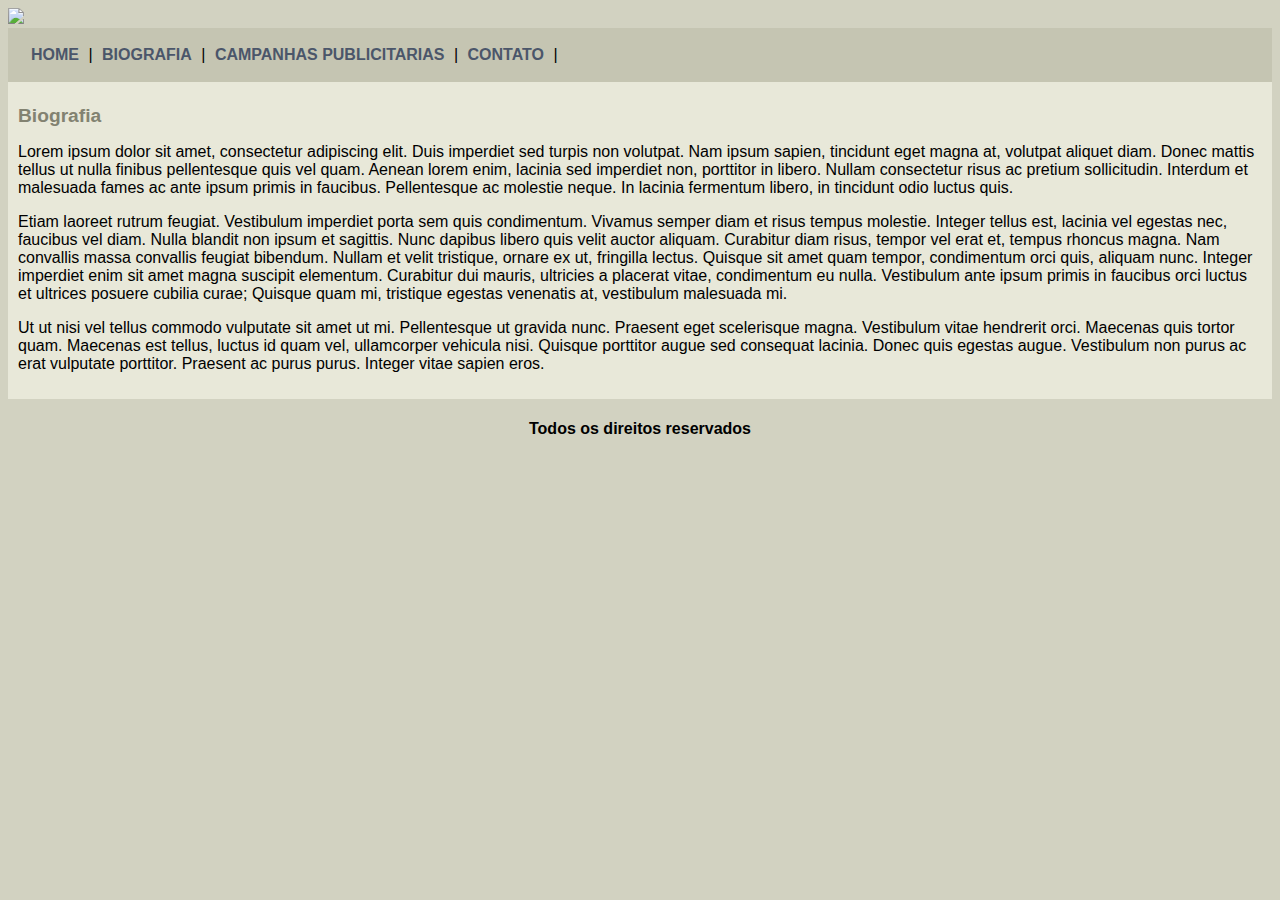
==== biografia.html @ 23398938 "Add files via upload" ====
<!DOCTYPE html>
<html lang="pt-br">
<head>
    <meta charset="UTF-8">
    <meta name="viewport" content="width=device-width, initial-scale=1.0">
    <title>Anna Bella Oficial - Biografia</title>

    <link rel="stylesheet" type="text/css" href="estilo.css">
</head>

<body>

    <div id="principal"><!--Inicio Conteudo-->

        <img src="imagens/capa.png">

        <div id="menu">

            <a href="index.html">HOME</a> |
            <a href="biografia.html">BIOGRAFIA</a> |
            <a href="campanhasPublicitarias.html">CAMPANHAS PUBLICITARIAS</a> |
            <a href="contato.html">CONTATO</a> |
        </div>

        <div id="conteudo">
            <h1>Biografia</h1>
            <p>Lorem ipsum dolor sit amet, consectetur adipiscing elit. Duis imperdiet sed turpis non volutpat. Nam ipsum sapien, tincidunt eget magna at, volutpat aliquet diam. Donec mattis tellus ut nulla finibus pellentesque quis vel quam. Aenean lorem enim, lacinia sed imperdiet non, porttitor in libero. Nullam consectetur risus ac pretium sollicitudin. Interdum et malesuada fames ac ante ipsum primis in faucibus. Pellentesque ac molestie neque. In lacinia fermentum libero, in tincidunt odio luctus quis.</p>
            <p>Etiam laoreet rutrum feugiat. Vestibulum imperdiet porta sem quis condimentum. Vivamus semper diam et risus tempus molestie. Integer tellus est, lacinia vel egestas nec, faucibus vel diam. Nulla blandit non ipsum et sagittis. Nunc dapibus libero quis velit auctor aliquam. Curabitur diam risus, tempor vel erat et, tempus rhoncus magna. Nam convallis massa convallis feugiat bibendum. Nullam et velit tristique, ornare ex ut, fringilla lectus. Quisque sit amet quam tempor, condimentum orci quis, aliquam nunc. Integer imperdiet enim sit amet magna suscipit elementum. Curabitur dui mauris, ultricies a placerat vitae, condimentum eu nulla. Vestibulum ante ipsum primis in faucibus orci luctus et ultrices posuere cubilia curae; Quisque quam mi, tristique egestas venenatis at, vestibulum malesuada mi.</p>
            <p>Ut ut nisi vel tellus commodo vulputate sit amet ut mi. Pellentesque ut gravida nunc. Praesent eget scelerisque magna. Vestibulum vitae hendrerit orci. Maecenas quis tortor quam. Maecenas est tellus, luctus id quam vel, ullamcorper vehicula nisi. Quisque porttitor augue sed consequat lacinia. Donec quis egestas augue. Vestibulum non purus ac erat vulputate porttitor. Praesent ac purus purus. Integer vitae sapien eros.</p>
        </div> <!--Fim Conteudo-->

        <div id="rodape">
            <h4 class="centralizar">Todos os direitos reservados</h4>
        </div>
    </div>
    
</body>
</html>
---- estilo.css ----
body{
    background: #d2d2c1 url('imagens/fundo.png');
    font: 16px Arial, Helvetica, sans-serif;
}

#principal{
   /* border: 1px solid red ;
    width: 900px;
    height: 500px;*/
}

#menu{
    background: #c5c5b2;
    padding: 18px;
}

#conteudo{
    background: #e8e8d9;
    padding: 10px;
}

.centralizar{
    text-align: center;
}

.imgCampanha{
    border: 10px solid #c3c3ae;
}

h1{
    color: #828271;
    font-size: 1.2em;
}

a{
    color: #4b566a;
    text-decoration: none;
    font-weight: bold ;
    padding: 5px;
}
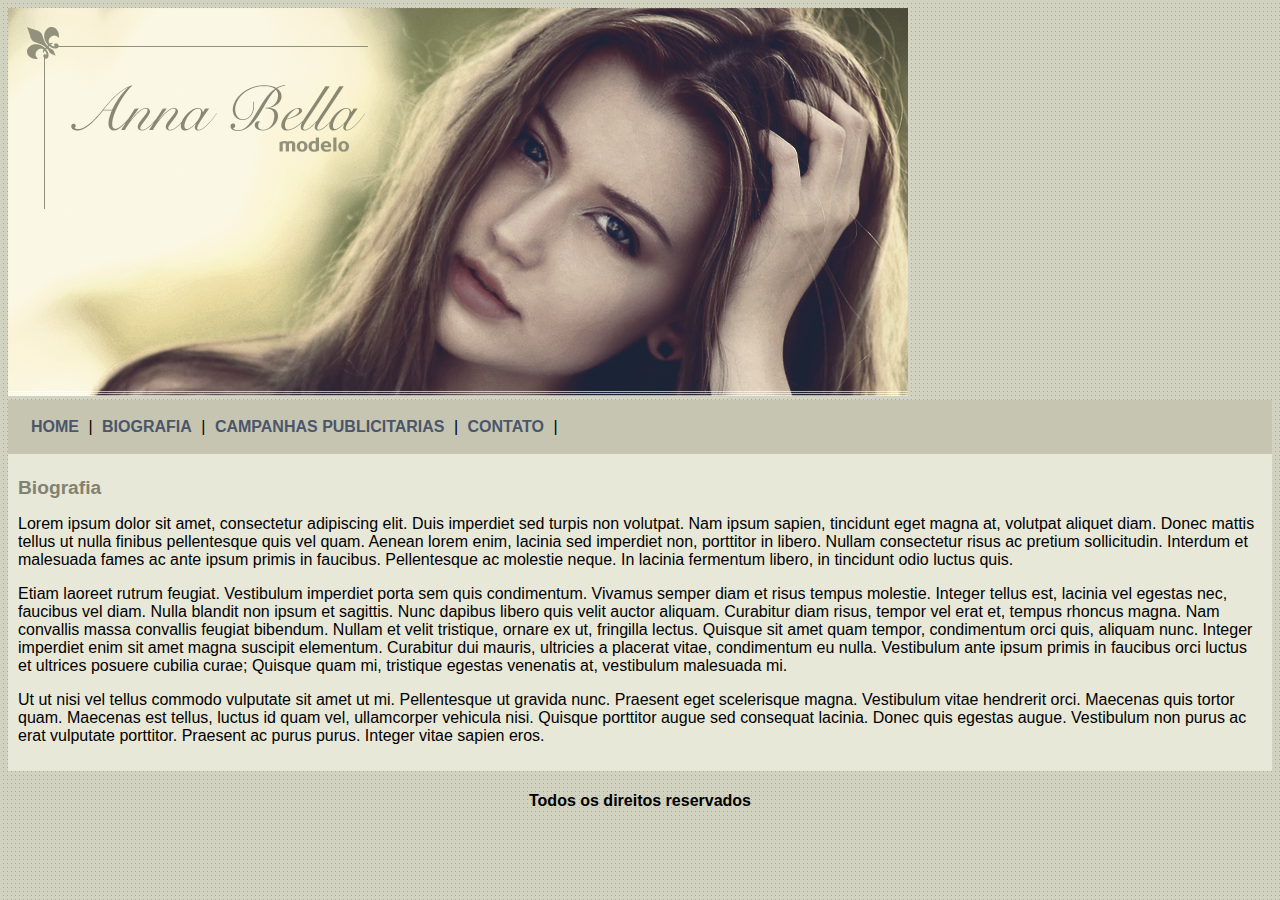
==== commit 2681cfd7: "altr2" ====
--- a/biografia.html
+++ b/biografia.html
@@ -5,14 +5,14 @@
     <meta name="viewport" content="width=device-width, initial-scale=1.0">
     <title>Anna Bella Oficial - Biografia</title>
 
-    <link rel="stylesheet" type="text/css" href="estilo.css">
+    <link rel="stylesheet" type="text/css" href="style.css">
 </head>
 
 <body>
 
     <div id="principal"><!--Inicio Conteudo-->
 
-        <img src="imagens/capa.png">
+        <img src="imgs/capa.png">
 
         <div id="menu">
 
--- a/style.css
+++ b/style.css
@@ -0,0 +1,40 @@
+body{
+    background: #d2d2c1 url('imgs/fundo.png');
+    font: 16px Arial, Helvetica, sans-serif;
+}
+
+#principal{
+   /* border: 1px solid red ;
+    width: 900px;
+    height: 500px;*/
+}
+
+#menu{
+    background: #c5c5b2;
+    padding: 18px;
+}
+
+#conteudo{
+    background: #e8e8d9;
+    padding: 10px;
+}
+
+.centralizar{
+    text-align: center;
+}
+
+.imgCampanha{
+    border: 10px solid #c3c3ae;
+}
+
+h1{
+    color: #828271;
+    font-size: 1.2em;
+}
+
+a{
+    color: #4b566a;
+    text-decoration: none;
+    font-weight: bold ;
+    padding: 5px;
+}